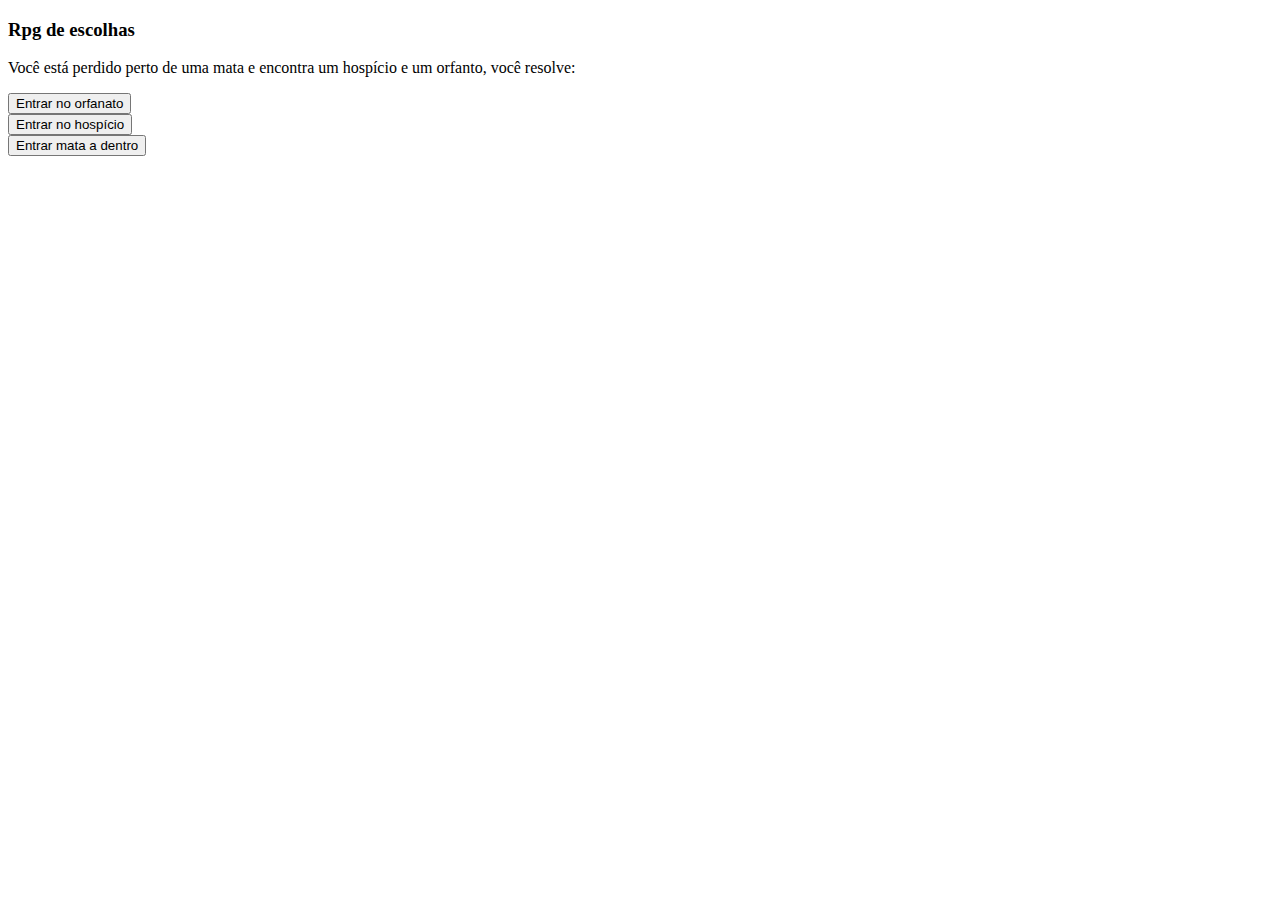
==== html/index.html @ 41102419 "criando" ====
<!DOCTYPE html>
<html lang="en">

<head>
    <meta charset="UTF-8">
    <meta http-equiv="X-UA-Compatible" content="IE=edge">
    <meta name="viewport" content="width=device-width, initial-scale=1.0">
    <title>Início</title>
</head>

<body>
    <h3>Rpg de escolhas</h3>
    <p>Você está perdido perto de uma mata e encontra um hospício e um orfanto, você resolve:</p>
    <a href="./orfanato.html"><button>Entrar no orfanato</button></a><br>
    <a href="./hospicio.html"><button>Entrar no hospício</button></a><br>
    <a href="./mato.html"><button>Entrar mata a dentro</button></a>
</body>

</html>
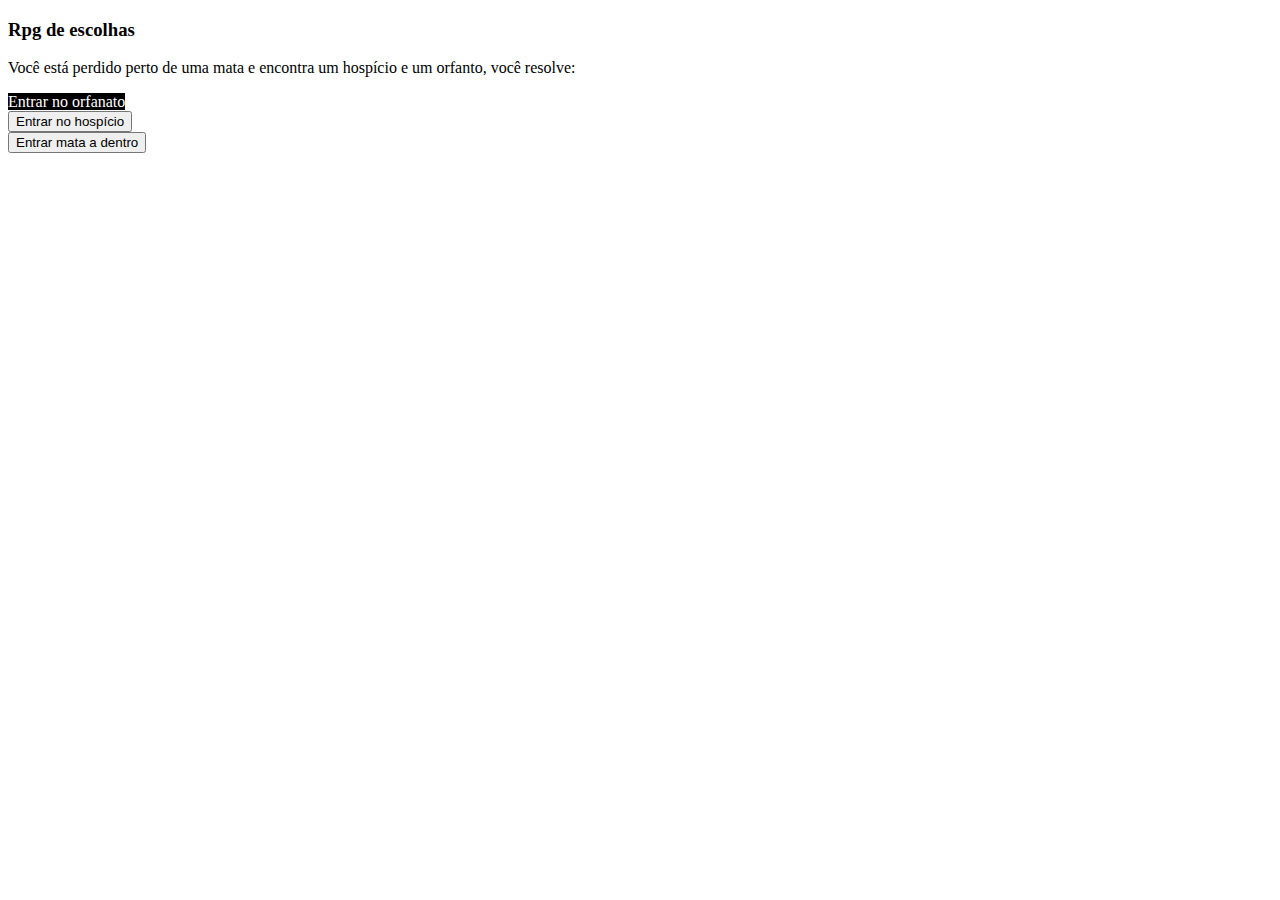
==== commit 5baa9e20: "criando botão" ====
--- a/html/index.html
+++ b/html/index.html
@@ -2,6 +2,7 @@
 <html lang="en">
 
 <head>
+    <link rel="stylesheet" href="./style.css">
     <meta charset="UTF-8">
     <meta http-equiv="X-UA-Compatible" content="IE=edge">
     <meta name="viewport" content="width=device-width, initial-scale=1.0">
@@ -11,7 +12,7 @@
 <body>
     <h3>Rpg de escolhas</h3>
     <p>Você está perdido perto de uma mata e encontra um hospício e um orfanto, você resolve:</p>
-    <a href="./orfanato.html"><button>Entrar no orfanato</button></a><br>
+    <a href="./orfanato.html" class="button">Entrar no orfanato</a><br>
     <a href="./hospicio.html"><button>Entrar no hospício</button></a><br>
     <a href="./mato.html"><button>Entrar mata a dentro</button></a>
 </body>
--- a/html/style.css
+++ b/html/style.css
@@ -0,0 +1,10 @@
+.button {
+    color: white;
+    background-color: black;
+    text-decoration: none;
+}
+
+body {
+   
+}
+
